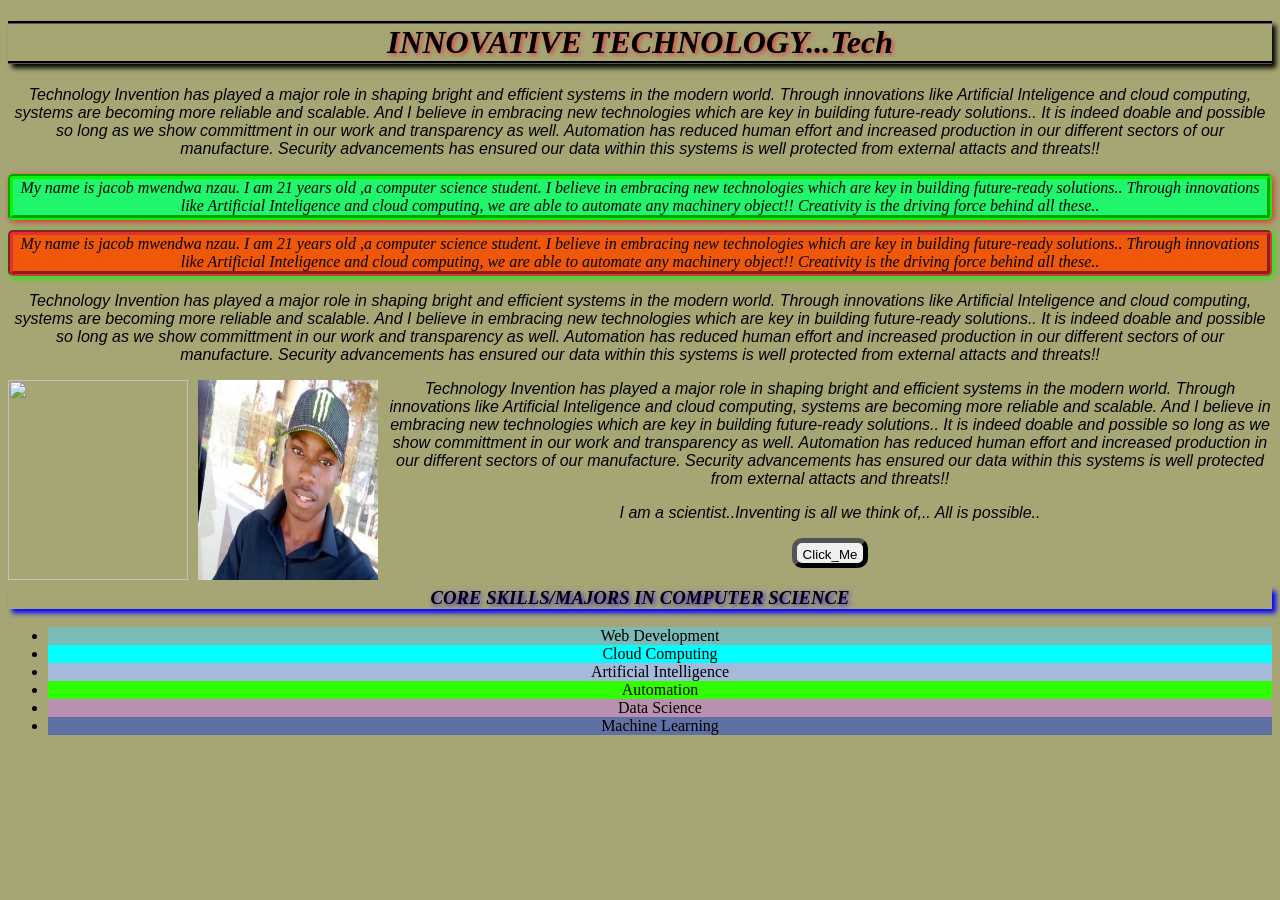
==== styling.html @ ea6d7064 "Add files via upload" ====
<!DOCTYPE html>
<html lang="en-US">
<head>
    <meta charset="UTF-8">
    <meta name="description" content="Financial Report for the National Government 2023/2024">
    <meta name="viewport" content="width=device-width" initial-scale="1.0" >
    <title>Technology advancement</title>
    <link rel="stylesheet" href="styling1.css">
</head>
    <body>
      <h1>INNOVATIVE TECHNOLOGY...Tech</h1>
      <p>Technology Invention has played a major role in shaping bright and efficient systems in the modern world. 
          Through innovations like Artificial Inteligence and cloud computing, systems are becoming more reliable and scalable.
           And I believe in embracing new technologies which are key in building future-ready solutions..
           It is indeed doable and possible so long as we show committment in our work and transparency as well.
           Automation has reduced human effort and increased production in our different sectors of our manufacture. 
           Security advancements has ensured our data within this systems is well protected from external attacts and threats!!</p>
      <div id="box1">
        My name is jacob mwendwa nzau. I am 21 years old ,a computer science student. 
        I believe in embracing new technologies which are key in building future-ready solutions..
        Through innovations like Artificial Inteligence and cloud computing, we are able to automate any machinery object!!
        Creativity is the driving force behind all these..
      </div>
        <div id="box2">
        My name is jacob mwendwa nzau. I am 21 years old ,a computer science student. 
       I believe in embracing new technologies which are key in building future-ready solutions..
       Through innovations like Artificial Inteligence and cloud computing, we are able to automate any machinery object!!
        Creativity is the driving force behind all these..
      </div>
      <p>Technology Invention has played a major role in shaping bright and efficient systems in the modern world. 
          Through innovations like Artificial Inteligence and cloud computing, systems are becoming more reliable and scalable.
           And I believe in embracing new technologies which are key in building future-ready solutions..
           It is indeed doable and possible so long as we show committment in our work and transparency as well.
           Automation has reduced human effort and increased production in our different sectors of our manufacture. 
           Security advancements has ensured our data within this systems is well protected from external attacts and threats!!</p>
        <img width="180" height="200" src="pictures/car.png">
        <img width="180" height="200" src="profile.jpg">
        <p>Technology Invention has played a major role in shaping bright and efficient systems in the modern world. 
          Through innovations like Artificial Inteligence and cloud computing, systems are becoming more reliable and scalable.
           And I believe in embracing new technologies which are key in building future-ready solutions..
           It is indeed doable and possible so long as we show committment in our work and transparency as well.
           Automation has reduced human effort and increased production in our different sectors of our manufacture. 
           Security advancements has ensured our data within this systems is well protected from external attacts and threats!!</p>
           <p>I am a scientist..Inventing is all we think of,.. All is possible..</p>

           <a href="https://www.google.com" target="_blank">
           <button>Click_Me</button>
            </a>
            <h3>CORE SKILLS/MAJORS IN COMPUTER SCIENCE</h3>
           <ul type="i">
            <li>Web Development</li>
            <li>Cloud Computing</li>
            <li>Artificial Intelligence</li>
            <li>Automation</li>
            <li>Data Science</li>
            <li>Machine Learning</li>
           </ul>
    </body>
</html>
---- styling1.css ----
h1{
border-top-style: groove;
border-bottom-style: groove;
border-color:black;
font-family: 'Times New Roman', Times, serif;
font-style: italic;
font-weight: bolder;
text-shadow: 2px 2px 4px rgb(222, 68, 68);
box-shadow: 4px 4px 5px black;
}
h3{
  font-style: italic;
  text-shadow: 2px 2px 5px rgb(53, 18, 232);
  box-shadow: 4px 4px 5px blue;
}
body{
    background-image: -webkit-image-set();
    background-color: rgb(166, 166, 117);
    text-align: center;
    font-size: medium;
 }
 p{
   font-family: 'Lucida Sans', 'Lucida Sans Regular', 'Lucida Grande', 'Lucida Sans Unicode', Geneva, Verdana, sans-serif;
   font-style: italic;
 }
 #box1{
    border:5px rgb(7, 247, 7);
    margin-top: 5px;
    border-style: groove;
    border-width: thick;
    border-radius: 5px;
    background-color: rgb(33, 245, 107);
    padding: 0px;
    font-style: italic;
    font-family: Georgia, 'Times New Roman', Times, serif;
    box-shadow: 2px 2px 6px rgb(223, 50, 50);
    animation: mySlide, myRotate, myOpacity, myScale, myColorChange;
    animation-duration: 10s;
    animation-timing-function: ease;
    animation-delay: 0s;
    animation-iteration-count: 10;
    transformation:capitalize;
 }
  #box2{
    border:rgb(223, 50, 50);
    margin-top: 10px;
    border-style: groove;
    border-width: thick;
    border-radius: 5px;
    background-color: rgb(239, 87, 11);
    padding: 0px;
    font-style: italic;
    font-family: Georgia, 'Times New Roman', Times, serif;
    box-shadow: 2px 2px 6px rgb(7, 247, 7)

 }

 @keyframes mySlide{
    from{margin-left: 100%;}
    to{margin-left: 0%;}
 }
 @keyframes myRotate{
  100%{transform: rotateX(360deg)}
  100%{transform: rotateY(360deg)}
 }
/*@keyframes myOpacity{
  50%{opacity:50%}
}*/
@keyframes myScale{
  50%(transform: scale(0.5, 0.5);)
}
@keyframes myColorChange{
  0%{background-color: aqua; border-color: aqua;}
  20%{background-color: blue; border-color: blue;}
  50%{background-color: rgb(133, 98, 165);}
  80%{background-color: #b38585; border-color:brown;}
  100%{background-color: rgb(33, 245, 107); border-color: rgb(97, 222, 97);}
}
  #box3{
    margin-top: 10px;
    margin-bottom:10px;
    border-style: groove;
    border-width: thick;
    border-radius: 5px;
    background-color: rgb(96, 86, 157);
    padding: 10px;
    padding-top:5;
    font-style: italic;
    font-family: Georgia, 'Times New Roman', Times, serif;
 }
 img{
   float:left;
   margin-right:10px;
 }


 a:link{
   color: blue;
 }
 a:visited{
   color:brown;
 }
 a:hover{
   color:red;
 }
 a:active{
   color: yellow;
 }
button{
   border-radius: 10px;
   border-width: 5px;
   padding-top: 4px;
}
 button:hover{
   color:#e81111;
   background-color: rgb(108, 108, 118);
 }
 button:active{
   color: orange;
 }

 li:nth-child(1){
   background-color: rgb(122, 187, 183);
 }
 li:nth-child(2){
   background-color: aqua;
 }
 li:nth-child(3){
   background-color: rgb(165, 185, 219);
 }
 li:nth-child(4){
   background-color: rgb(47, 255, 0);
 }
 li:nth-child(5){
   background-color: rgb(185, 144, 175);
 }
 li:nth-child(6){
background-color: rgb(95, 113, 164)
 }
 (NOTE; You can also insert he function: Odd,Even,3n,2n etc==--and all the respective values turn as per commanded)
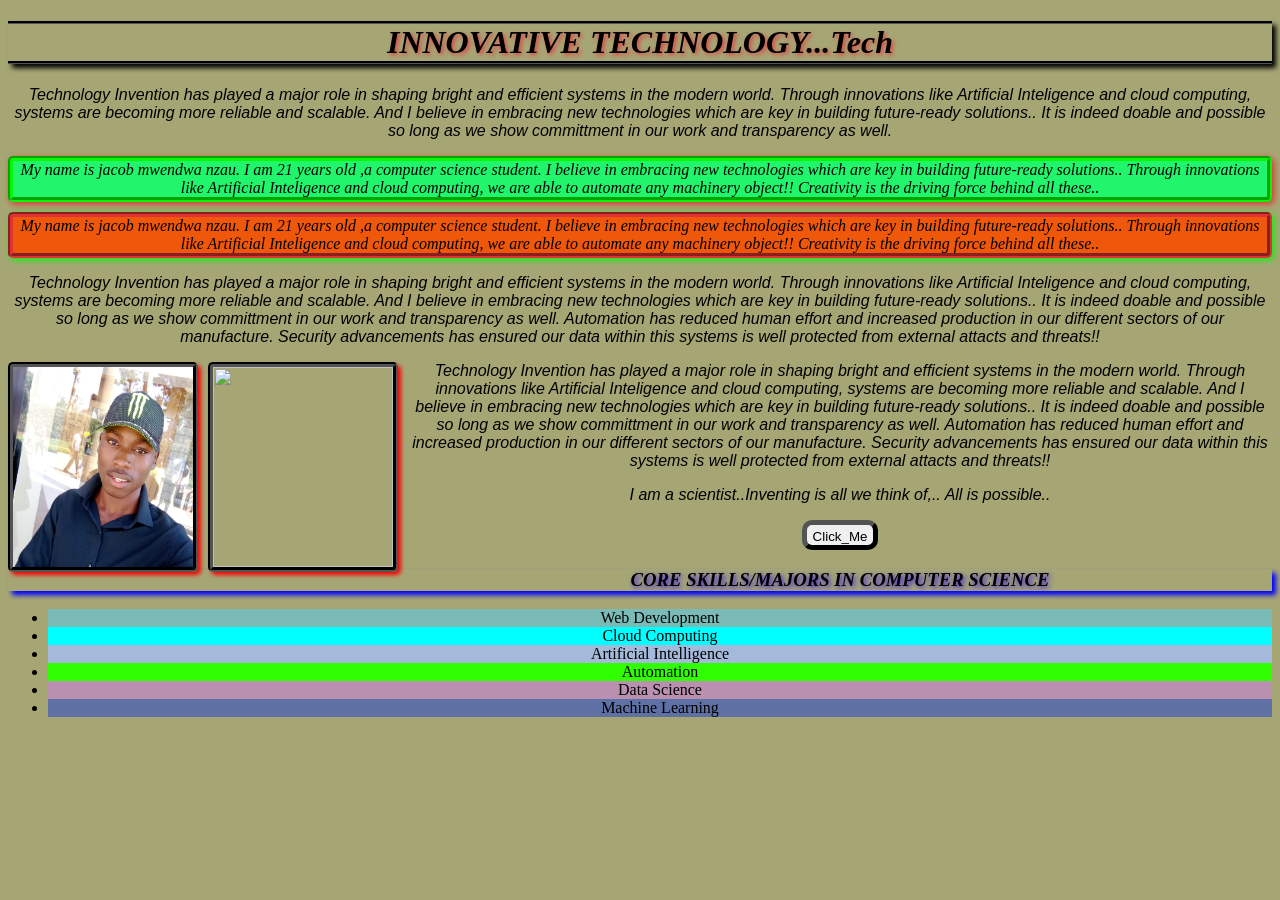
==== commit 6c7c5bfb: "profile update" ====
--- a/styling.html
+++ b/styling.html
@@ -12,9 +12,7 @@
       <p>Technology Invention has played a major role in shaping bright and efficient systems in the modern world. 
           Through innovations like Artificial Inteligence and cloud computing, systems are becoming more reliable and scalable.
            And I believe in embracing new technologies which are key in building future-ready solutions..
-           It is indeed doable and possible so long as we show committment in our work and transparency as well.
-           Automation has reduced human effort and increased production in our different sectors of our manufacture. 
-           Security advancements has ensured our data within this systems is well protected from external attacts and threats!!</p>
+           It is indeed doable and possible so long as we show committment in our work and transparency as well.</p>
       <div id="box1">
         My name is jacob mwendwa nzau. I am 21 years old ,a computer science student. 
         I believe in embracing new technologies which are key in building future-ready solutions..
@@ -33,8 +31,8 @@
            It is indeed doable and possible so long as we show committment in our work and transparency as well.
            Automation has reduced human effort and increased production in our different sectors of our manufacture. 
            Security advancements has ensured our data within this systems is well protected from external attacts and threats!!</p>
-        <img width="180" height="200" src="pictures/car.png">
-        <img width="180" height="200" src="profile.jpg">
+        <img width="180" height="200" src="clean_pic.jpg.jpg">
+        <img width="180" height="200" src="myP.jpeg">
         <p>Technology Invention has played a major role in shaping bright and efficient systems in the modern world. 
           Through innovations like Artificial Inteligence and cloud computing, systems are becoming more reliable and scalable.
            And I believe in embracing new technologies which are key in building future-ready solutions..
--- a/styling1.css
+++ b/styling1.css
@@ -7,6 +7,10 @@
 font-weight: bolder;
 text-shadow: 2px 2px 4px rgb(222, 68, 68);
 box-shadow: 4px 4px 5px black;
+animation: mySlide, myRotate, myColorChange;
+animation-duration: 2s;
+animation-timing-function: ease;
+animation-iteration-count: 3;
 }
 h3{
   font-style: italic;
@@ -91,6 +95,11 @@
  img{
    float:left;
    margin-right:10px;
+   border-style: groove;
+   border-radius: 5px;
+   border-width: 5px;
+   border-color: black;
+   box-shadow: 3px 3px 4px rgb(243, 4, 4);
  }
 
 
